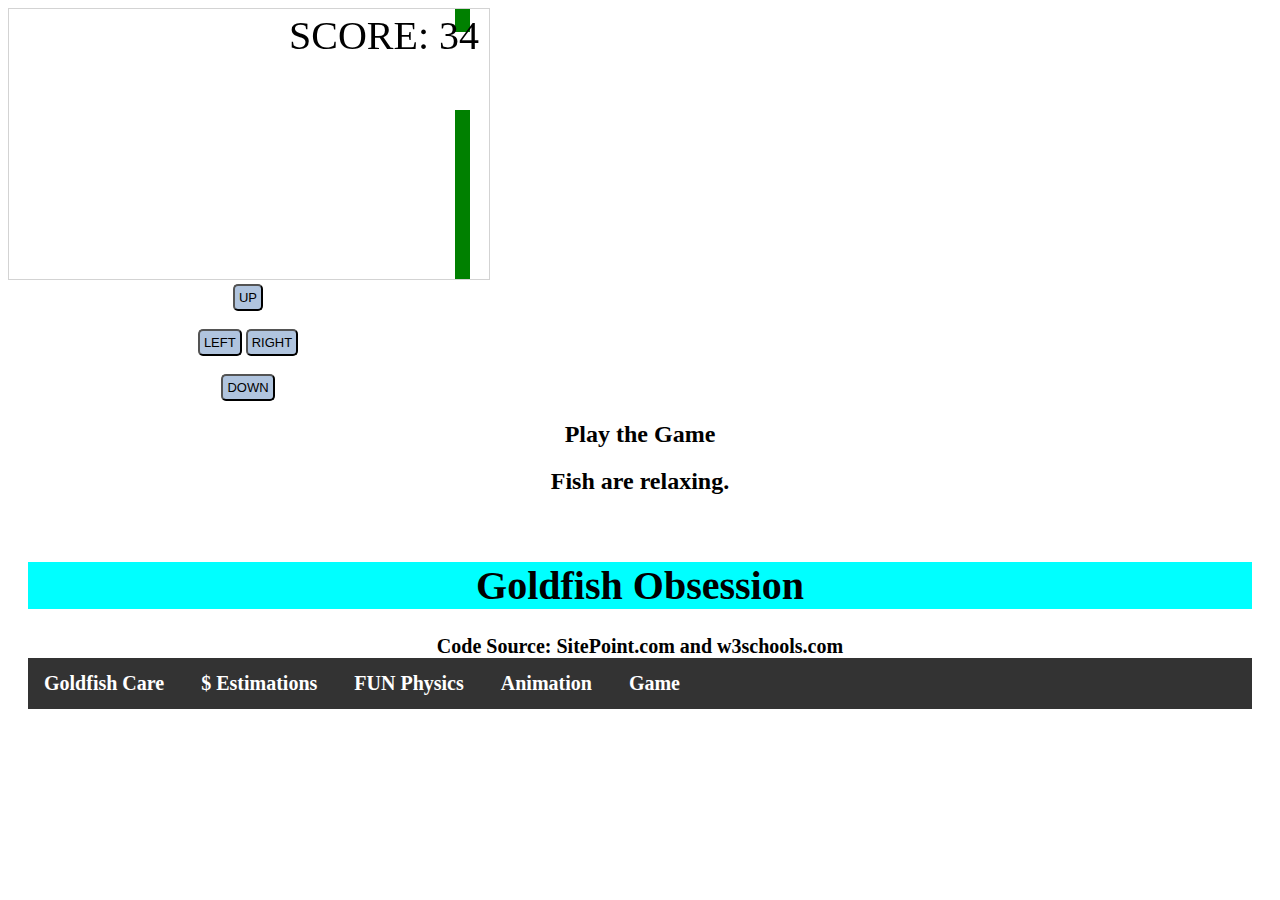
==== Game.html @ 496c58d3 "Added new files from USB" ====
<!DOCTYPE html>
<html>
   <head>
      <meta name="viewport" content="width=device-width, initial-scale=1.0"/>
      <style>
         canvas {
         border:1px solid #d3d3d3;
         background-image:url(https://deavita.net/wp-content/uploads/2017/09/aquarium-design-ideas-aquascapes-designs-elements-rules.jpg);
         }
         h1{
         background-color: aqua;
         }
         h4{
         color:black;
         background-color: white;
         }
         h2{
         text-align: center;
         }
         button{
         background: lightsteelblue;
         padding: 4px;
         border-radius: 5px;
         font-size: 13px;
         outline: black;
         }
         .header {
         padding: 20px;
         text-align: center;
         font-size: 20px;
         }
         ul {
         list-style-type: none;
         margin: 0;
         padding: 0;
         overflow: hidden;
         background-color: #333;
         }
         li {
         float: left;
         }
         li a, .dropbtn {
         display: inline-block;
         color: white;
         text-align: center;
         padding: 14px 16px;
         text-decoration: none;
         }
         li a:hover, .dropdown:hover .dropbtn {
         background-color: red;
         }
      </style>
   </head>
   <!--function startGame() is called-->
   <body onload="startGame()">
      <script>
         //my variables
         var myGoldfish;
         var myObstacles= [];
         var myScore;
         //defines myGoldish and myScore, calls function myGameArea()
         function startGame() {
             myGoldfish = new component(50,50, "https://i0.wp.com/freepngimages.com/wp-content/uploads/2015/06/goldfish1.png?fit=200%2C200", 10, 100, "image");
             myScore = new component("40px","fantasy","black", 280, 40, "text");
             myGameArea.start();
         }
         //defines canvas, calls functions
         var myGameArea = {
             canvas : document.createElement("canvas"),
             start : function() {
                 this.canvas.width = 480;
                 this.canvas.height = 270;
                 this.context = this.canvas.getContext("2d");
                 document.body.insertBefore(this.canvas, document.body.childNodes[0]);
                 this.frameNo = 0;
                 this.interval = setInterval(updateGameArea, 20);
                 },
             clear : function() {
                 this.context.clearRect(0, 0, this.canvas.width, this.canvas.height);
             },
             stop : function() {
                 clearInterval(this.interval);
             }
         }
         //function to draw components based on type
         function component(width, height, color, x, y, type) {
             this.type = type;
             if (type == "image") {
                 this.image = new Image();
                 this.image.src = color;
             }
             this.width = width;
             this.height = height;
             this.speedX = 0;
             this.speedY = 0;    
             this.x = x;
             this.y = y;    
             this.update = function() {
                 ctx = myGameArea.context;
                 if (type == "image") {
                     ctx.drawImage(this.image, 
                         this.x, 
                         this.y,
                         this.width, this.height);
                 }
                else if (this.type == "text") {
               ctx.font = this.width + " " + this.height;
               ctx.fillStyle = color;
               ctx.fillText(this.text, this.x, this.y);
               }else {
                     ctx.fillStyle = color;
                     ctx.fillRect(this.x, this.y, this.width, this.height);
                 }
             }
             //defines speed
             this.newPos = function() {
                 this.x += this.speedX;
                 this.y += this.speedY;        
             }
             //defines what makes a crash true
              this.crashWith = function(otherobj) {
                 var myleft = this.x;
                 var myright = this.x + (this.width);
                 var mytop = this.y;
                 var mybottom = this.y + (this.height);
                 var otherleft = otherobj.x;
                 var otherright = otherobj.x + (otherobj.width);
                 var othertop = otherobj.y;
                 var otherbottom = otherobj.y + (otherobj.height);
                 var crash = true;
                 if ((mybottom < othertop) || (mytop > otherbottom) || (myright < otherleft) || (myleft > otherright)) {
                     crash = false;
                 }
                 return crash;
             }
         }
         //information to update game area. If crash, then stop.
         function updateGameArea() {
             var x, height, gap, minHeight, maxHeight, minGap, maxGap;
             for (i = 0; i < myObstacles.length; i += 1) {
                 if (myGoldfish.crashWith(myObstacles[i])) {
                     myGameArea.stop();
                     return;
                 } 
             }
             myGameArea.clear();
             myGameArea.frameNo += 1;
             if (myGameArea.frameNo == 1 || everyinterval(150)) {
                 x = myGameArea.canvas.width;
                 minHeight = 20;
                 maxHeight = 200;
                 height = Math.floor(Math.random()*(maxHeight-minHeight+1)+minHeight);
                 minGap = 60;
                 maxGap = 200;
                 gap = Math.floor(Math.random()*(maxGap-minGap+1)+minGap);
                 myObstacles.push(new component(15, height, "green", x, 0));
                 myObstacles.push(new component(15, x - height - gap, "green", x, height + gap));
             }
             for (i = 0; i < myObstacles.length; i += 1) {
                 myObstacles[i].speedX = -1;
                 myObstacles[i].newPos();
                 myObstacles[i].update();
             }
             //score is based on the frame number
             myScore.text="SCORE: " + myGameArea.frameNo;
             myScore.update();
             myGoldfish.newPos();    
             myGoldfish.update();
         }
         
         
         function everyinterval(n) {
             if ((myGameArea.frameNo / n) % 1 == 0) {return true;}
             return false;
         }
         //goldfish moves up
         function moveup() {
             myGoldfish.speedY = -1; 
         }
         //goldfish moves down
         function movedown() {
             myGoldfish.speedY = 1; 
         }
         //goldfish moves left
         function moveleft() {
             myGoldfish.speedX = -1; 
         }
         //goldfish moves right
         function moveright() {
             myGoldfish.speedX = 1; 
         }
         //goldfish stops when mouse stops is released
         function clearmove() {
             myGoldfish.speedX = 0; 
             myGoldfish.speedY = 0; 
         }
      </script>
      <div style="text-align:center;width:480px;">
         <button onmousedown="moveup()" onmouseup="clearmove()" ontouchstart="moveup()">UP</button><br><br>
         <button onmousedown="moveleft()" onmouseup="clearmove()" ontouchstart="moveleft()">LEFT</button>
         <button onmousedown="moveright()" onmouseup="clearmove()" ontouchstart="moveright()">RIGHT</button><br><br>
         <button onmousedown="movedown()" onmouseup="clearmove()" ontouchstart="movedown()">DOWN</button>
      </div>
      <h2>       Play the Game</h2>
      <h2>   Fish are relaxing.</h2>
      <div class="header">
         <!--this is the website title-->
         <h1>Goldfish Obsession</h1>
         <h4>
         Code Source: SitePoint.com and w3schools.com</h4.
      </div>
      <ul>
         <!--This creates the dropdown menu under Basic goldfish care-->
         <li>
            <a href="GGoldfishMainWeb.html">Goldfish Care</a>
            <a href="GGCostEstimations.html">$ Estimations</a>
            <a href="GGoldfishPhysics.html">FUN Physics</a>
            <a href="GGoldfishAnimation.html">Animation</a>
            <a href="Game.html">Game</a>
         </li>
      </ul>
   </body>
</html>
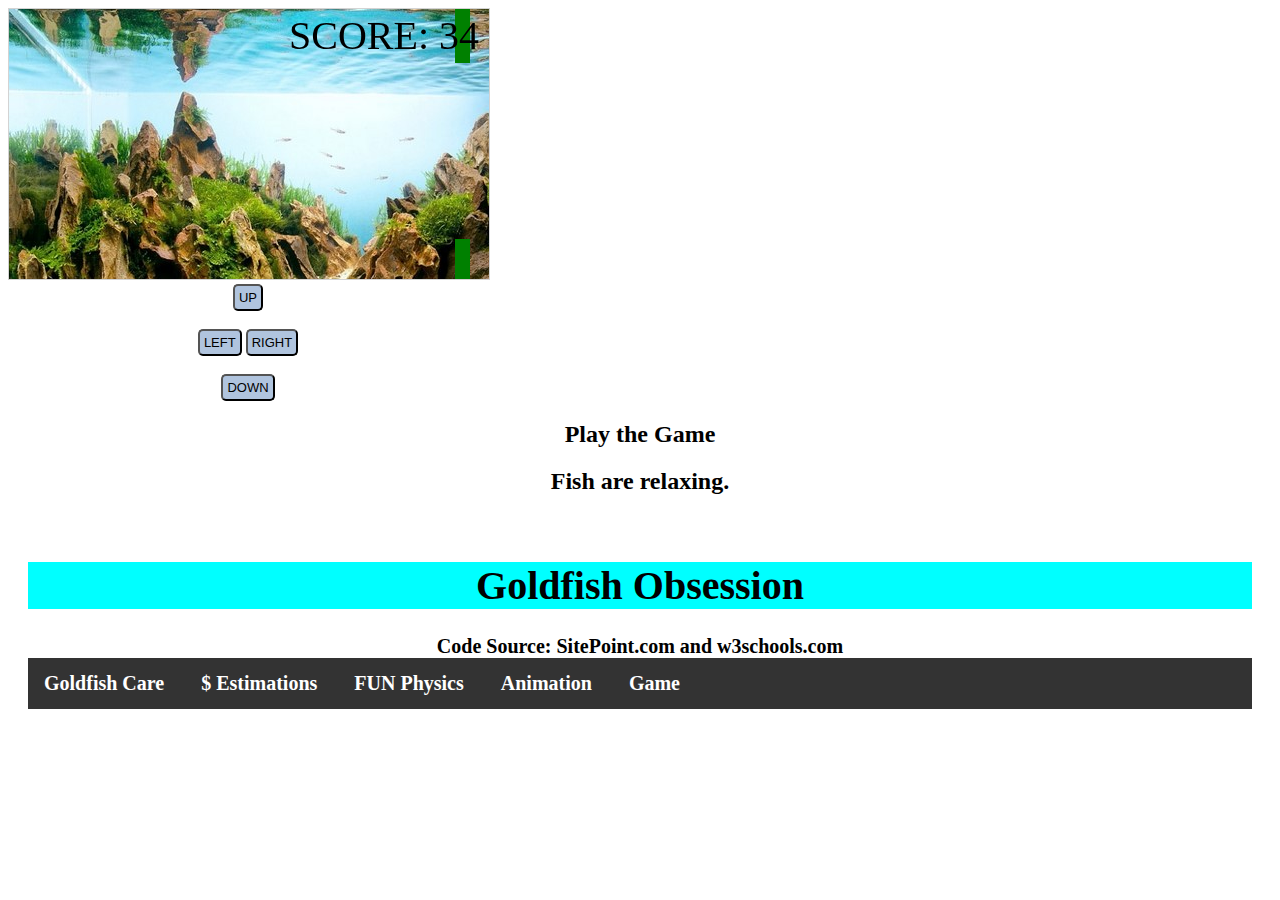
==== commit 0da14348: "added images" ====
--- a/Game.html
+++ b/Game.html
@@ -5,7 +5,7 @@
       <style>
          canvas {
          border:1px solid #d3d3d3;
-         background-image:url(https://deavita.net/wp-content/uploads/2017/09/aquarium-design-ideas-aquascapes-designs-elements-rules.jpg);
+         background-image:url(back.jpg);
          }
          h1{
          background-color: aqua;
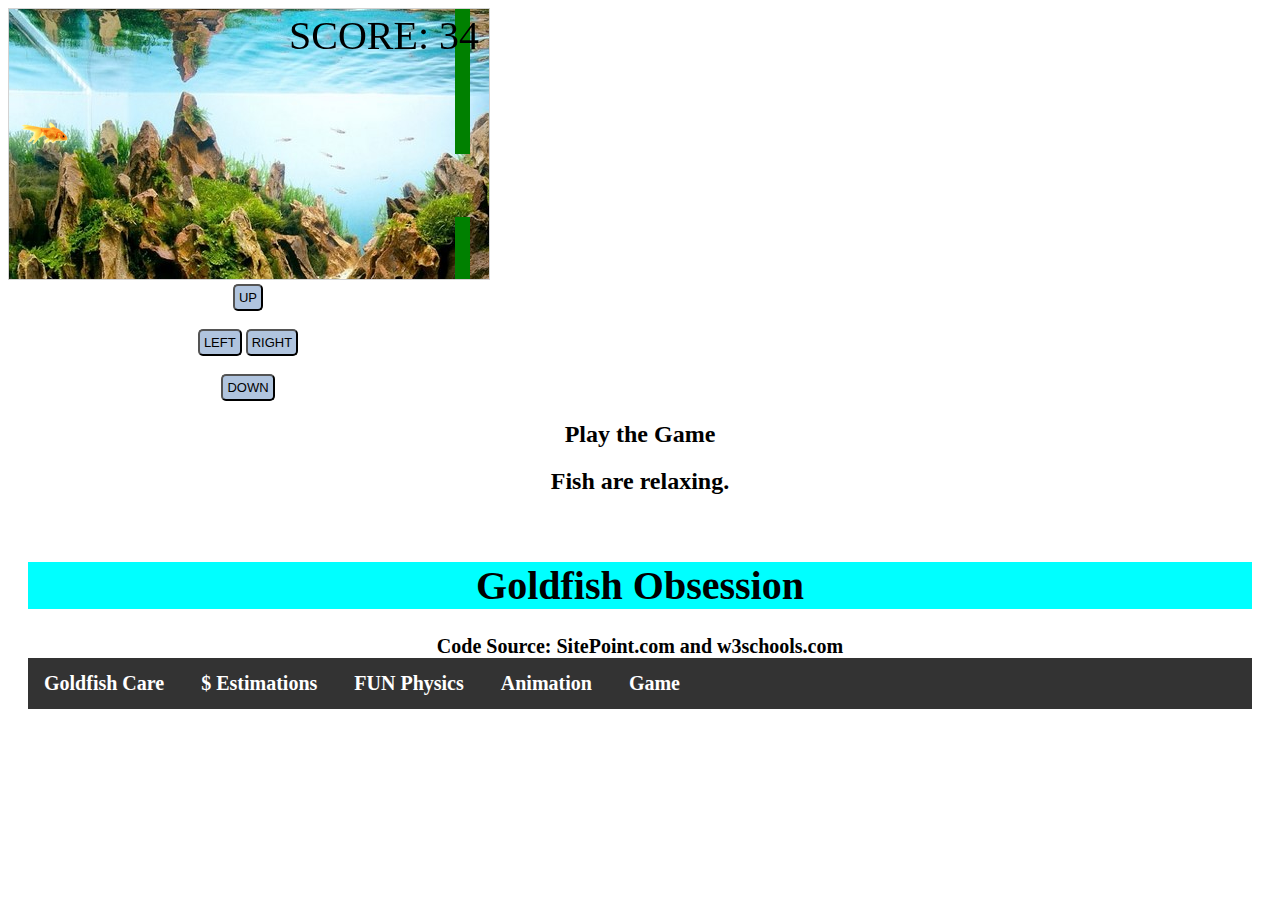
==== commit e3212d6f: "add pictures" ====
--- a/Game.html
+++ b/Game.html
@@ -60,7 +60,7 @@
          var myScore;
          //defines myGoldish and myScore, calls function myGameArea()
          function startGame() {
-             myGoldfish = new component(50,50, "https://i0.wp.com/freepngimages.com/wp-content/uploads/2015/06/goldfish1.png?fit=200%2C200", 10, 100, "image");
+             myGoldfish = new component(50,50, "game.png", 10, 100, "image");
              myScore = new component("40px","fantasy","black", 280, 40, "text");
              myGameArea.start();
          }
